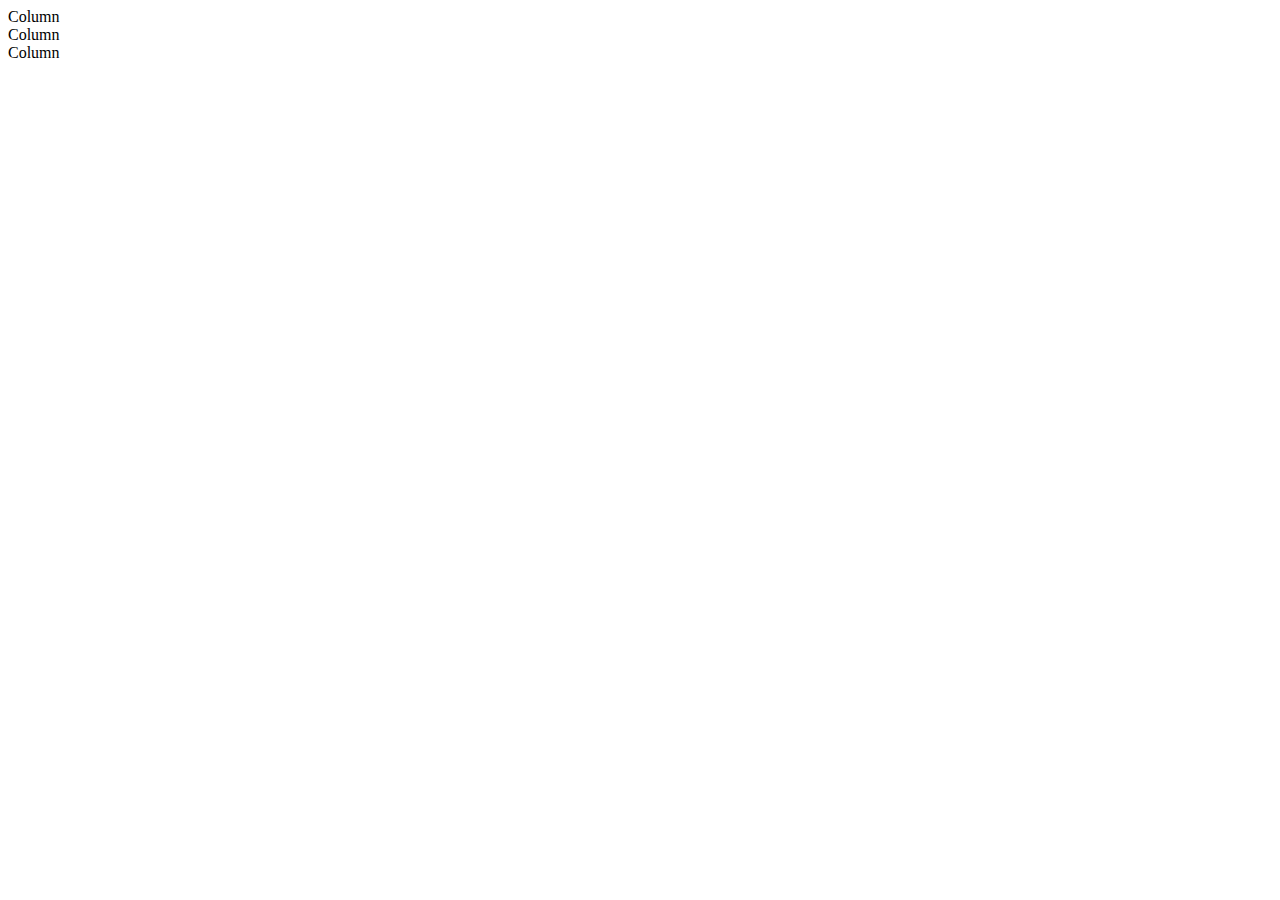
==== index.html @ b184aee6 "Ejercicio 1 creado y casi acabado" ====
<!DOCTYPE html>
<html lang="es">
  <head>
    <meta charset="UTF-8" />
    <meta http-equiv="X-UA-Compatible" content="IE=edge" />
    <meta name="viewport" content="width=device-width, initial-scale=1.0" />
    <title>Boostrap</title>
    <!-- CSS only -->
    <link
      href="https://cdn.jsdelivr.net/npm/bootstrap@5.2.0-beta1/dist/css/bootstrap.min.css"
      rel="stylesheet"
      integrity="sha384-0evHe/X+R7YkIZDRvuzKMRqM+OrBnVFBL6DOitfPri4tjfHxaWutUpFmBp4vmVor"
      crossorigin="anonymous"
    />
  </head>
  <body>
    <div class="container">
        <div class="row">
          <div class="col">
            Column
          </div>
          <div class="col">
            Column
          </div>
          <div class="col">
            Column
          </div>
        </div>
      </div>
    <!-- JavaScript Bundle with Popper -->
    <script
      src="https://cdn.jsdelivr.net/npm/bootstrap@5.2.0-beta1/dist/js/bootstrap.bundle.min.js"
      integrity="sha384-pprn3073KE6tl6bjs2QrFaJGz5/SUsLqktiwsUTF55Jfv3qYSDhgCecCxMW52nD2"
      crossorigin="anonymous"
    ></script>
  </body>
</html>
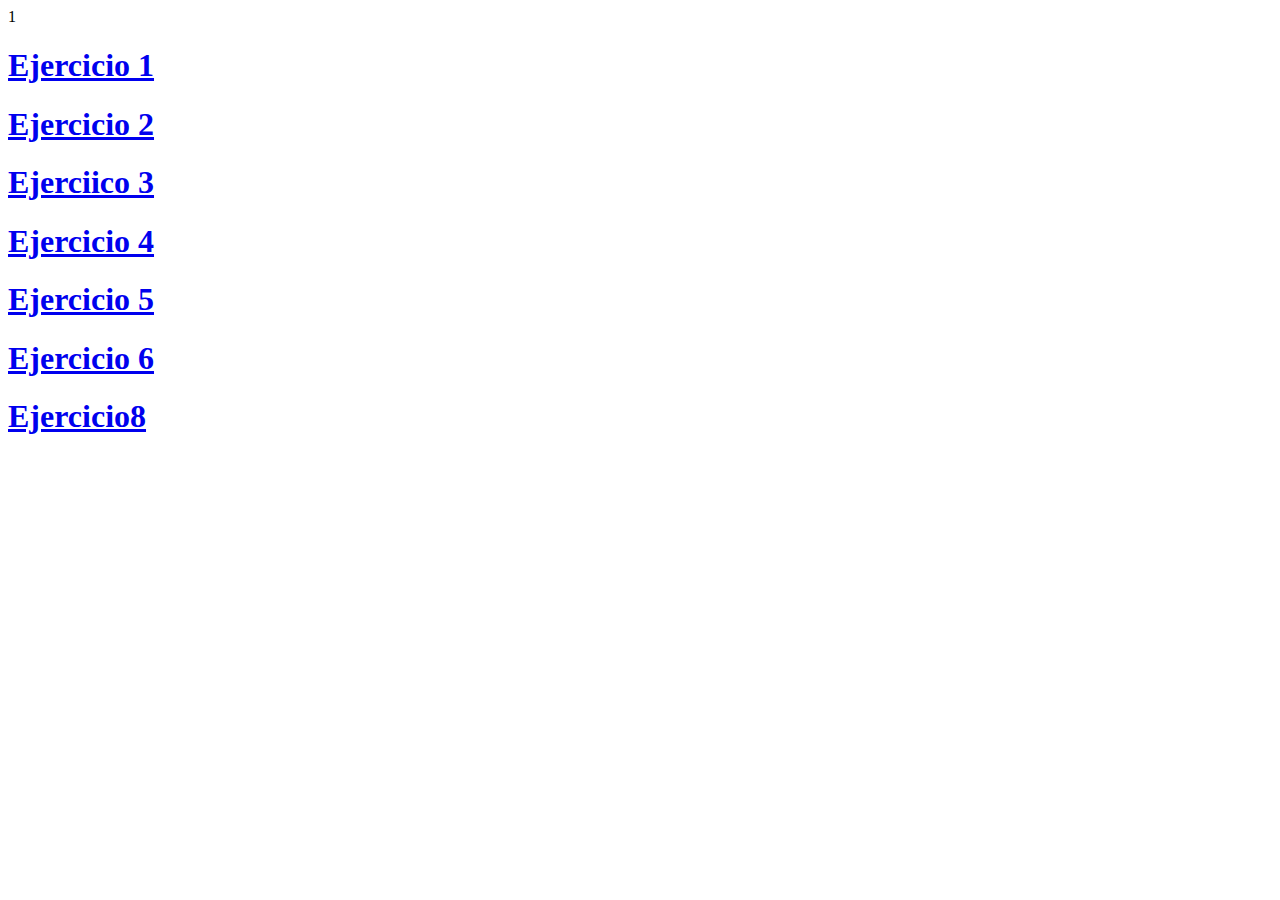
==== commit 183d7b78: "Preparado para pages" ====
--- a/index.html
+++ b/index.html
@@ -12,19 +12,33 @@
       integrity="sha384-0evHe/X+R7YkIZDRvuzKMRqM+OrBnVFBL6DOitfPri4tjfHxaWutUpFmBp4vmVor"
       crossorigin="anonymous"
     />
-  </head>
+  </head>1
   <body>
     <div class="container">
         <div class="row">
           <div class="col">
-            Column
+            <h1 class="display-1"><a href="https://jagascripts.github.io/java-full-stack-dev-u32/Ejercicio1/index.html" class="link-primary">Ejercicio 1</a></h1>
           </div>
           <div class="col">
-            Column
+            <h1 class="display-1"><a href="https://jagascripts.github.io/java-full-stack-dev-u32/Ejercicio2/index.html" class="link-secondary">Ejercicio 2</a></h1>
           </div>
           <div class="col">
-            Column
+            <h1 class="display-1"><a href="https://jagascripts.github.io/java-full-stack-dev-u32/Ejercicio3/index.html" class="link-success">Ejerciico 3</a></h1>
           </div>
+          <div class="row">
+            <div class="col">
+              <h1 class="display-1"><a href="https://jagascripts.github.io/java-full-stack-dev-u32/Ejercicio4/index.html" class="link-danger">Ejercicio 4</a></h1>
+            </div>
+            <div class="col">
+              <h1 class="display-1"><a href="https://jagascripts.github.io/java-full-stack-dev-u32/Ejercicio5/index.html" class="link-warning">Ejercicio 5</a></h1>
+            </div>
+            <div class="col">
+              <h1 class="display-1"><a href="https://jagascripts.github.io/java-full-stack-dev-u32/Ejercicio6/index.html" class="link-info">Ejercicio 6</a></h1>
+            </div>
+            <div class="row">
+              <div class="col">
+                <h1 class="display-1"><a href="https://jagascripts.github.io/java-full-stack-dev-u32/Ejercicio8/index.html" class="link-light">Ejercicio8</a></h1>
+              </div>
         </div>
       </div>
     <!-- JavaScript Bundle with Popper -->
